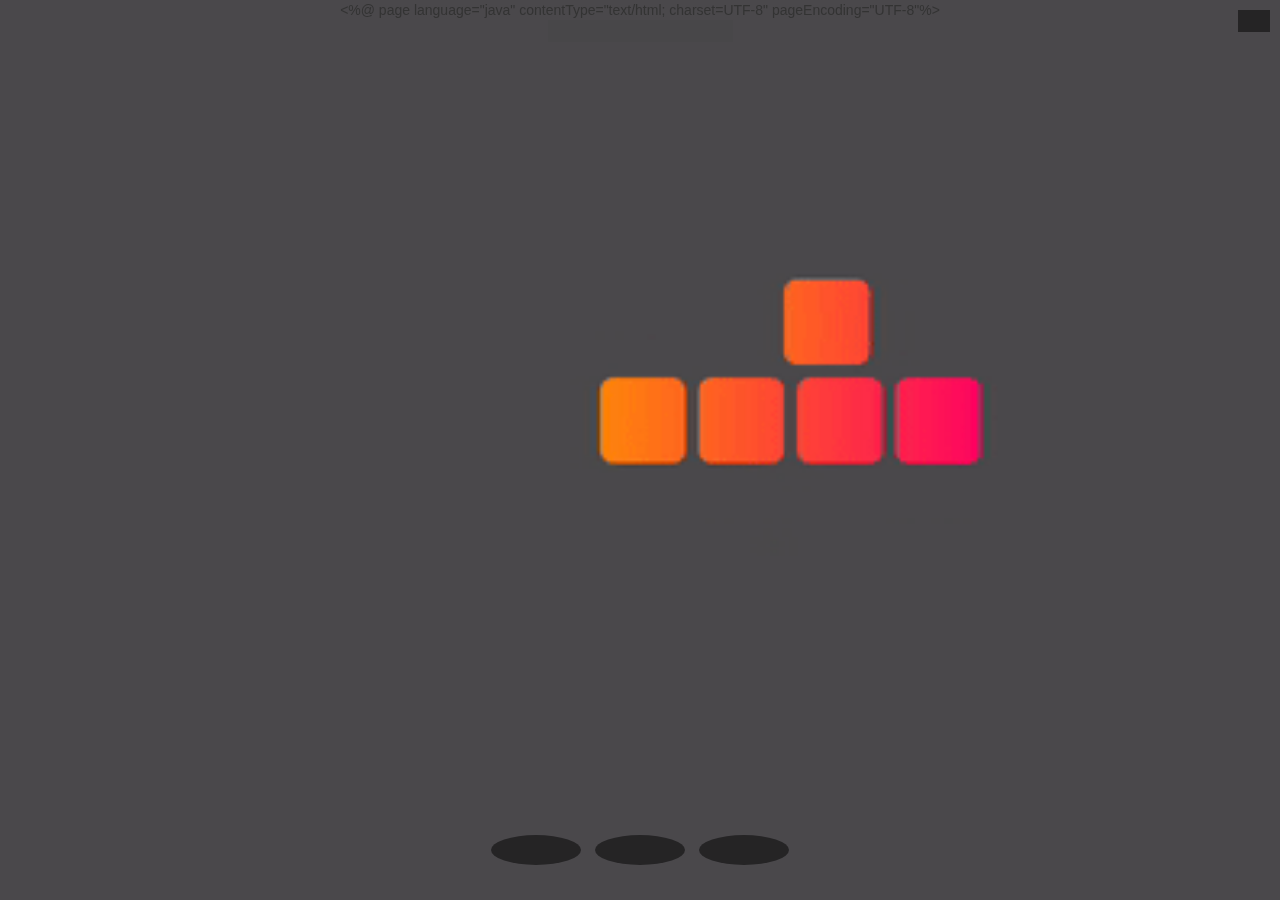
==== assembly.html @ b1a810bc "Add files via upload" ====
<%@ page language="java" contentType="text/html; charset=UTF-8"
pageEncoding="UTF-8"%>
<html>
<head>
<meta name="viewport" content="width=device-width, initial-scale=1">
<meta charset="UTF-8">
<link rel="stylesheet"
	href="https://maxcdn.bootstrapcdn.com/bootstrap/3.3.7/css/bootstrap.min.css"
	integrity="sha384-BVYiiSIFeK1dGmJRAkycuHAHRg32OmUcww7on3RYdg4Va+PmSTsz/K68vbdEjh4u"
	crossorigin="anonymous">
<link rel="stylesheet" href="css/assembly.css">
<link rel="stylesheet" href="https://use.fontawesome.com/releases/v5.2.0/css/all.css" integrity="sha384-hWVjflwFxL6sNzntih27bfxkr27PmbbK/iSvJ+a4+0owXq79v+lsFkW54bOGbiDQ" crossorigin="anonymous">
<script src="https://webrtc.github.io/adapter/adapter-latest.js"></script>
<script src="js/webrtc_adaptor.js"></script>
<script src="js/volume-meter.js"></script>

<script
		src="https://ajax.googleapis.com/ajax/libs/jquery/1.12.4/jquery.min.js"></script>
</head>
<body background="assets/app/wait.gif" style="background-size: cover; text-align:center; overflow-y: hidden;">
	<div id="conference">
			<video id="remoteVideo0" autoplay hidden muted style="height: 100%; width: 100%; object-fit: fill;"></video>
		<div id="remoteBar"><div id="remoteList" class= "vertical-menu" > </div></div>
		<div id="localVideoBar"><video id="localVideo" autoplay muted style="height: 100%; width: 100%;border-radius: 10px;"></video></div>
		<div id="chatBar" hidden ></div>
		<input type="text" id="linkInput" style="background: #484749;border:  none;">
		<div id="controlBar2">
				
				<button onclick="showMessage()" class="btnn2"id="link_button" title="Share Link" hidden ><i class="fas fa-user-plus fa-2x"style="padding: 10px;" ></i></button>
				<button onclick="shareScreen()" class="btnn2"id="en_button" title="Share Screen" hidden ><i class="fa fa-desktop fa-2x"style="padding: 10px;" ></i></button>
				<button id="record"  class="btnn2" title="Record"  style="color:red" hidden><i class="far fa-dot-circle fa-2x" style="padding: 10px;"></i></button>
				<button class="btnn2" id="menuButton" title="Toolbar" onclick="openMenu()" ><i class="fas fa-cog fa-2x"style="padding: 10px;" ></i></button>
		</div>
		<div id="controlBar">
			<button onclick="muteMic()" class="btnn"
				id="mute_button" title="Mute/Unmute"><i class="fa fa-microphone fa-3x"style="padding: 10px;"></i></button>
			<button onclick="leaveRoom()" class="btnn"
				id="stop_publish_button" title="Leave Room" style="color:red"><i class="fas fa-phone fa-3x" style="padding: 10px;"></i></button>
			<button onclick="camOff()" class="btnn"
				id="cam_button" title="Camera ON/OFF"><i class="fas fa-video fa-3x" style="padding: 10px;"></i></button>
			
		</div>
	</div>
</body>
<script>

	var stop_publish_button = document.getElementById("stop_publish_button");

	var centerId;
	var remoteVideos = new Array();
	var remoteVideoIndex = 0;
	var camState=1;
	var micState=1;
	var publishStreamId;
	var enablePublish=0;
	enablePublish=getParameterByName("ep");

	function showMessage() {
		var copyText = document.getElementById("linkInput");
		copyText.value =window.location.href;
  		copyText.select();
  		document.execCommand("copy");
    		alert(" Link Copied : "+ window.location.href);
	}

	function openMenu(){
		document.getElementById("link_button").removeAttribute("hidden");
		//if(enablePublish==1)
		//document.getElementById("en_button").removeAttribute("hidden");
		document.getElementById("record").removeAttribute("hidden");
		document.getElementById("menuButton").onclick = function() {closeMenu()};
	}
	function closeMenu(){
		document.getElementById("link_button").setAttribute("hidden",true);
		//if(enablePublish==1)
		//document.getElementById("en_button").setAttribute("hidden",true);
		document.getElementById("record").setAttribute("hidden",true);
		document.getElementById("menuButton").onclick = function() {openMenu()};
	}


	function joinRoom() {
		console.log(getParameterByName("room"));
		webRTCAdaptor.joinRoom(getParameterByName("room"));
	}

	function leaveRoom() {
		if(enablePublish=="1")
			webRTCAdaptor.stop(publishStreamId);
		
		for(var key in remoteVideos) {
			console.log("index: " + key);
			remoteVideos[key].srcObject = null;
			remoteVideos[key] = null;
			delete remoteVideos[key];
			webRTCAdaptor.stop(key);
		}
			
		remoteVideoIndex = 0;
		sleep(100);
		window.location.href ="index.html";
	}
	
	function publish(streamName) {
		publishStreamId = streamName;
		webRTCAdaptor.publish(streamName);
	}
	
    function startAnimation() {

        $("#broadcastingInfo").fadeIn(800, function () {
          $("#broadcastingInfo").fadeOut(800, function () {
        	var state = webRTCAdaptor.signallingState(publishStreamId);
            if (state != null && state != "closed") {
            	var iceState = webRTCAdaptor.iceConnectionState(publishStreamId);
            	if (iceState != null && iceState != "failed" && iceState != "disconnected") {
              		startAnimation();
            	}
            }
          });
        });

      }

	var pc_config = null;

	var sdpConstraints = {
		OfferToReceiveAudio : false,
		OfferToReceiveVideo : false

	};
	var mediaConstraints = {
		video : true,
		audio : true
	};

	var websocketURL = "ws://" + location.hostname + ":5080/WebRTCAppEE/websocket";
	
	if (location.protocol.startsWith("https")) {
		websocketURL = "wss://" + location.hostname + ":5443/WebRTCAppEE/websocket";
	}
	
	var localVid;
	var webRTCAdaptor ;
	function initial(isplay){
		webRTCAdaptor= new WebRTCAdaptor({
		websocket_url : websocketURL,
		mediaConstraints : mediaConstraints,
		peerconnection_config : pc_config,
		sdp_constraints : sdpConstraints,
		localVideoId : "localVideo",
		isPlayMode: isplay,
		debug:true,
		callback : function(info, obj) 
		{
			
			if (info == "initialized") {
				console.log("initialized");
				if(enablePublish=="1")
					stop_publish_button.disabled = true;
				joinRoom();
				
			}
			else if (info == "joinedTheRoom") 
			{
				console.log("joined the room ");
				console.log(obj);
				document.getElementById("localVideo").setAttribute("hidden","true");				
				
				if(enablePublish=="1"){
					publish(obj.streamId);
					document.getElementById("remoteVideo0").removeAttribute("hidden");
					document.getElementById("remoteVideo0").srcObject=document.getElementById("localVideo").srcObject;
				}
				else{
					
					var elem = document.getElementById("en_button");
					elem.parentNode.removeChild(elem);
					elem = document.getElementById("mute_button");
					elem.parentNode.removeChild(elem);
					elem = document.getElementById("cam_button");
					elem.parentNode.removeChild(elem);
					
				}
				localVid=obj.streamId;
				var streams = obj.streams;

				if (obj.streams != null) {
					obj.streams.forEach(function(item) {
				    		console.log(item);
				    		webRTCAdaptor.play(item);
					});
				}
			}
			else if (info == "streamJoined") 
			{
				console.debug("stream joined with id " + obj.streamId);
				webRTCAdaptor.play(obj.streamId);
			}
			else if (info == "newStreamAvailable") 
			{	
				console.debug("new stream available with id: " +  obj.streamId);
				
				if (remoteVideos[obj.streamId] == null) {
					console.log("getting video object from DOM with index: " + remoteVideoIndex);
					addVideo(obj.streamId);		
					remoteVideos[obj.streamId] = document.getElementById(obj.streamId);
					remoteVideoIndex++;
					
				}
				
				remoteVideos[obj.streamId].srcObject = obj.track;
				if(remoteVideoIndex==1){
					document.getElementById("remoteVideo0").removeAttribute("hidden");
					document.getElementById("localVideo").removeAttribute("hidden");
					document.getElementById("remoteVideo0").srcObject=obj.track;
					remoteVideos[obj.streamId].setAttribute("hidden", true);
					centerId=obj.streamId;				
				}
				testAudio(obj.streamId);
				
				
			}
			else if (info == "streamLeaved") 
			{
				console.debug(" stream leaved with id " + obj.streamId);
				if (remoteVideos[obj.streamId] != null) {
					
					remoteVideos[obj.streamId].srcObject = null;
					remoteVideos[obj.streamId] = null;
					delete remoteVideos[obj.streamId];
					removeVid(obj.streamId);
					remoteVideoIndex--;
					console.log(remoteVideoIndex);
				}
				
			}
			else if (info == "publish_started") {
				//stream is being published
				console.debug("publish started");
				stop_publish_button.disabled = false;
				startAnimation();
			} else if (info == "publish_finished") {
				//stream is being finished
				console.debug("publish finished");
				stop_publish_button.disabled = true;
			}
			else if (info == "closed") {
				//console.log("Connection closed");
				if (typeof obj != "undefined") {
					console.log("Connecton closed: " + JSON.stringify(obj));
				}
			}
		},
		callbackError : function(error, message) {
			//some of the possible errors, NotFoundError, SecurityError,PermissionDeniedError
            
			console.log("error callback: " +  JSON.stringify(error));
			var errorMessage = JSON.stringify(error);
			if (typeof message != "undefined") {
				errorMessage = message;
			}
			var errorMessage = JSON.stringify(error);
			if (error.indexOf("NotFoundError") != -1) {
				errorMessage = "Camera or Mic are not found or not allowed in your device";
			}
			else if (error.indexOf("NotReadableError") != -1 || error.indexOf("TrackStartError") != -1) {
				errorMessage = "Camera or Mic is being used by some other process that does not let read the devices";
			}
			else if(error.indexOf("OverconstrainedError") != -1 || error.indexOf("ConstraintNotSatisfiedError") != -1) {
				errorMessage = "There is no device found that fits your video and audio constraints. You may change video and audio constraints"
			}
			else if (error.indexOf("NotAllowedError") != -1 || error.indexOf("PermissionDeniedError") != -1) {
				errorMessage = "You are not allowed to access camera and mic.";
			}
			else if (error.indexOf("TypeError") != -1) {
				errorMessage = "Video/Audio is required";
			}
		
			alert(errorMessage);
		}
	});}
	if(enablePublish=="1")
	initial(false);
	if(enablePublish=="0")
		initial(true);

	function removeVid(param)
	{
		var elem = document.getElementById(param);
		elem.parentNode.removeChild(elem);
		console.log(elem);
		var found=0;
		if(param=centerId){
			console.log("searchfornew1" + found);
			for(var key in remoteVideos) {
				document.getElementById("remoteVideo0").srcObject = remoteVideos[key].srcObject;
				remoteVideos[key].setAttribute("hidden", true);
				centerId=key;
				found=1;
				console.log("searchfornewfor" + key);
				break;
			}
			if(found==0)
			{
				document.getElementById("remoteVideo0").srcObject=document.getElementById("localVideo").srcObject;
				document.getElementById("localVideo").setAttribute("hidden", true);
			}
			console.log("searchfornew2" + found);
		}		
	}

	function addVideo(streamId)
	{
		var videoContainer = document.createElement("VIDEO");
		videoContainer.id=(streamId);
		videoContainer.onclick = function(){change(streamId)};
		document.getElementById("remoteList").appendChild(videoContainer);
		videoContainer.autoplay = true;
		videoContainer.setAttribute("style", "border-radius: 10px");
		
		
	}

	function change(param)
	{

		document.getElementById(param).setAttribute("hidden", true);
		document.getElementById(centerId).removeAttribute("hidden");
		document.getElementById("remoteVideo0").srcObject=remoteVideos[param].srcObject;
		centerId=param;
	}

	var en=0;

	function shareScreen(){en=1; window.postMessage("audio-plus-tab", "*");}

     	window.addEventListener("message", function (message) {if(en==1){
            console.log("Message is received ");
            console.debug(message);

            if (message.data == "rtcmulticonnection-extension-loaded") {
                console.log("rtcmulticonnection-extension-loaded parameter is received");
 
            }
            else if (message.data == "PermissionDeniedError") {
                console.log("Permission denied error")
            }
            else if (message.data && message.data.sourceId) {
                mediaConstraints = {
                    audio: false,
                    video: {
                        mandatory: {
                            chromeMediaSource: 'desktop',
                            chromeMediaSourceId: message.data.sourceId
                        },
                        optional: []
                    }
		    
                    };
		webRTCAdaptor.screenVideo(localVid,mediaConstraints);		
            }
		
        }}, false);

	function muteMic(){webRTCAdaptor.localStream.getAudioTracks()[0].enabled = false;
			document.getElementById("mute_button").setAttribute("hidden",true);
			document.getElementById("mute_button").onclick = function() {unmuteMic()};
			document.getElementById("mute_button").innerHTML="<i class='fa fa-microphone-slash fa-3x' style='padding: 10px;'></i>";	
			document.getElementById("mute_button").removeAttribute("hidden");	
		}
	function camOff(){
			webRTCAdaptor.localVideo.srcObject.getVideoTracks()[0].enabled = false;
			document.getElementById("cam_button").setAttribute("hidden",true);
			document.getElementById("cam_button").onclick = function() {camOn()};
			document.getElementById("cam_button").innerHTML="<i class='fas fa-video-slash fa-3x' style='padding: 10px;'></i>";
			document.getElementById("cam_button").removeAttribute("hidden");
		}
	function unmuteMic(){webRTCAdaptor.localStream.getAudioTracks()[0].enabled = true;
			document.getElementById("mute_button").setAttribute("hidden",true);
			document.getElementById("mute_button").onclick = function() {muteMic()};
			document.getElementById("mute_button").innerHTML="<i class='fa fa-microphone fa-3x' style='padding: 10px;'></i>";
			document.getElementById("mute_button").removeAttribute("hidden");
		}
	function camOn(){webRTCAdaptor.localVideo.srcObject.getVideoTracks()[0].enabled = true;
			document.getElementById("cam_button").setAttribute("hidden",true);
			document.getElementById("cam_button").onclick = function() {camOff()};
			document.getElementById("cam_button").innerHTML="<i class='fas fa-video fa-3x' style='padding: 10px;'></i>";
			document.getElementById("cam_button").removeAttribute("hidden");		
		}
	function getParameterByName(name, url) {
    		if (!url) url = window.location.href;
   	 	name = name.replace(/[\[\]]/g, '\\$&');
    		var regex = new RegExp('[?&]' + name + '(=([^&#]*)|&|#|$)'),
        	results = regex.exec(url);
    		if (!results) return null;
    		if (!results[2]) return '';
    		return decodeURIComponent(results[2].replace(/\+/g, ' '));
	}
	function sleep(milliseconds) {
  		var start = new Date().getTime();
  		for (var i = 0; i < 1e7; i++) {
    		if ((new Date().getTime() - start) > milliseconds){
      			break;
    			}
  		}
	}

	var rafID = null;
	var treshold=0.1;
	var speakerList=new Array();
	var meterList = new Array();
	 function testAudio(streamId) {
	    window.AudioContext = window.AudioContext || window.webkitAudioContext;
	    var audioContext = new AudioContext();
	    mediaStreamSource = audioContext.createMediaStreamSource(remoteVideos[streamId].captureStream());
	    meterList[streamId] = createAudioMeter(audioContext);
	    mediaStreamSource.connect(meterList[streamId]);
	    drawLoop();

	}


	function drawLoop( ) {
		for(var key in meterList) {
	    		if(meterList[key].volume>treshold){
				speakerList[key]=2000;
	    			remoteVideos[key].setAttribute("style", "animation: blink .5s step-end infinite alternate;border: 2px dashed transparent");	
			}
			else{
				speakerList[key]--;
				if(speakerList[key]<=0)
					remoteVideos[key].setAttribute("style"," ");
			}
		}
		
	    rafID = window.requestAnimationFrame( drawLoop );
	}


   
</script>
<script src="js/record.js"></script>
</html>
---- css/assembly.css ----
body {
 	position: fixed; 
    	overflow-y: scroll;
    	width: 100%;
}

/* Everything but the jumbotron gets side spacing for mobile first views */
.header, .marketing, .footer {
	padding-right: 15px;
	padding-left: 15px;
}

/* Custom page header */
.header {
	padding-bottom: 20px;
	border-bottom: 1px solid #e5e5e5;
}
/* Make the masthead heading the same height as the navigation */
.header h3 {
	margin-top: 0;
	margin-bottom: 0;
	line-height: 40px;
}

/* Custom page footer */
.footer {
	padding-top: 19px;
	color: #777;
	border-top: 1px solid #e5e5e5;
}

/* Customize container */
@media ( min-width : 768px) {
	.container {
		max-width: 730px;
	}
}

.container-narrow>hr {
	margin: 30px 0;
}

/* Main marketing message and sign up button */
.jumbotron {
	text-align: -webkit-center;
}

/* Responsive: Portrait tablets and up */
@media screen and (min-width: 768px) {
	/* Remove the padding we set earlier */
	.header, .marketing, .footer {
		padding-right: 0;
		padding-left: 0;
	}
	/* Space out the masthead */
	.header {
		margin-bottom: 30px;
	}
	/* Remove the bottom border on the jumbotron for visual effect */
	.jumbotron {
		border-bottom: 0;
	}
}
#snackButton{

	min-width: 250px;
    	margin-left: -125px;
    	background-color: #333;
    	color: #fff;
    	text-align: center;
    	border-radius: 2px;
    	padding: 16px;
    	position: fixed;
    	z-index: 3;
    	left: 50%;
    	bottom: 130px;
    	font-size: 17px;
}

#chatBar {
    height: 70%;
    width: 25%;
    color: #fff;
    background-color: #fff;
    position: fixed;
    z-index: 4;
    bottom: 0px;
    left:0px;
    font-size: 17px;
}

#localVideoBar{
    height: 16%;
    width: 200px;
    color: #fff;
    position: fixed;
    z-index: 5;
    top: 20px;
    left:20px;
}

#remoteBar {
    height: 100%;
    color: #fff;
    position: fixed;
    z-index: 1;
    top: 60px;
    right:0px;
    font-size: 17px;
    width: 30%;
}

#controlBar {

    color: #fff;
    position: fixed;
    z-index: 3;
    bottom: 30px;
    width: 100%;
    text-align: center;
}
	
#controlBar2 {

    color: #fff;
    position: fixed;
    z-index: 3;
    top: 10px;
    right:10px;
    min-width:35%;
    text-align:right;
}


@-webkit-keyframes fadein {
    from {bottom: 0; opacity: 0;} 
    to {bottom: 0px; opacity: 0;}
}

@keyframes fadein {
    from {bottom: 0; opacity: 0;}
    to {bottom: 0px; opacity: 1;}
}

@-webkit-keyframes fadeout {
    from {bottom: 0px; opacity: 1;} 
    to {bottom: 0; opacity: 0;}
}

@keyframes fadeout {
    from {bottom: 0px; opacity: 1;}
    to {bottom: 0; opacity: 0;}
}
div.scrollmenu {
    overflow: auto;
    white-space: nowrap;
}

div.scrollmenu a {
    display: inline-block;
    color: white;
    text-align: center;
    padding: 14px;
    text-decoration: none;
}

div.scrollmenu a:hover {
    background-color: #777;
}
.vertical-menu {
    overflow-y: auto;
    object-fit: fill;
    text-align: right;
}

.vertical-menu video{
	margin-top:10px;
	margin-bottom:10px;
	width: 35%;
}
.btnn{
	background-color:rgba(0, 0, 0, 0.5);;
	min-width:90px;
	border:1px;
	padding:5px;
	margin: 5px;
	border-radius:100%
}
.btnn:hover{
	background-color:#5bc0de;
}
.btnn2{
	background-color:rgba(0, 0, 0, 0.5);;
	border:1px;
}
.btnn2:hover{
	background-color:#5bc0de;
}
@keyframes blink { 50% { border-color: red; }  }
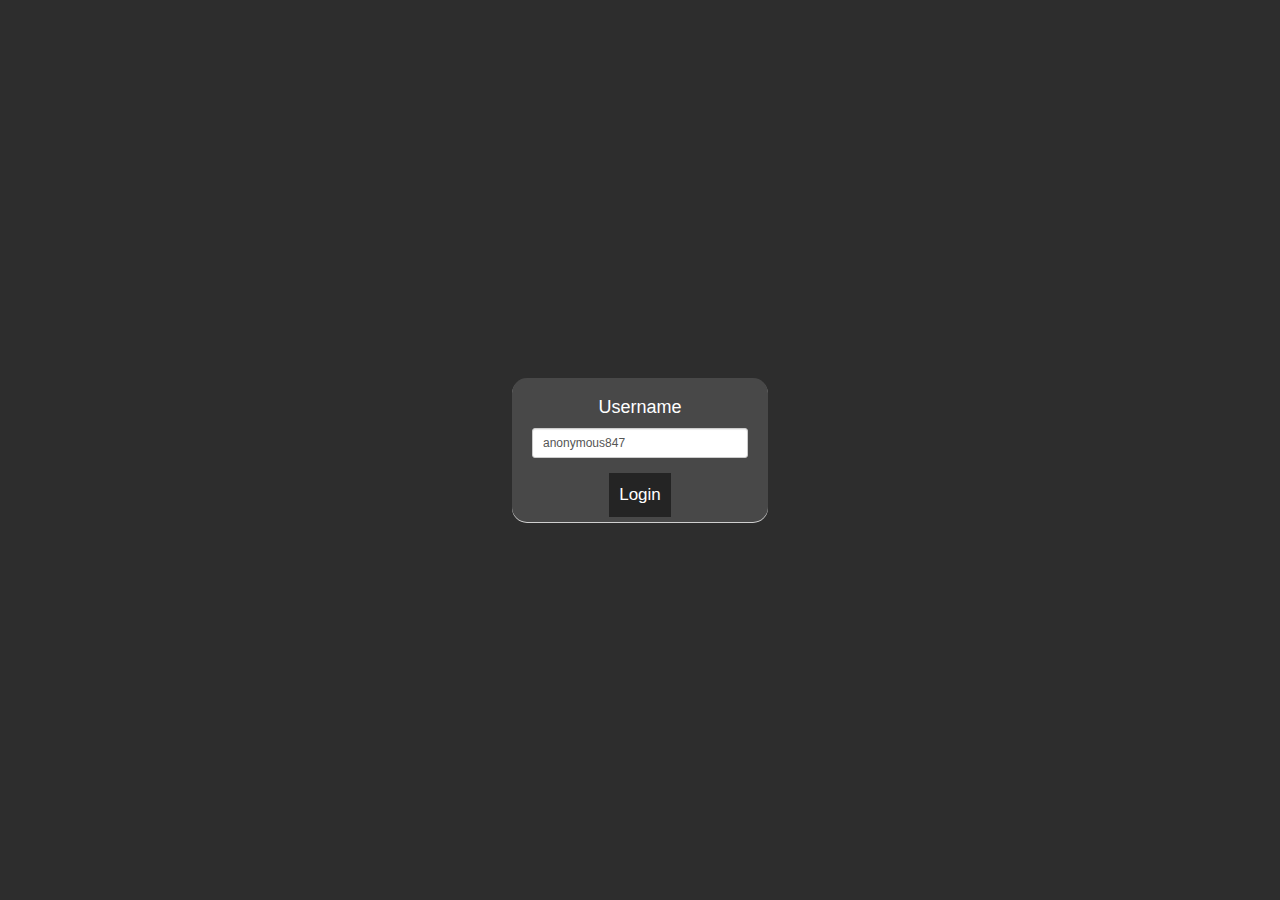
==== commit cb6cedf2: "Add files via upload" ====
--- a/assembly.html
+++ b/assembly.html
@@ -12,23 +12,40 @@
 <link rel="stylesheet" href="https://use.fontawesome.com/releases/v5.2.0/css/all.css" integrity="sha384-hWVjflwFxL6sNzntih27bfxkr27PmbbK/iSvJ+a4+0owXq79v+lsFkW54bOGbiDQ" crossorigin="anonymous">
 <script src="https://webrtc.github.io/adapter/adapter-latest.js"></script>
 <script src="js/webrtc_adaptor.js"></script>
-<script src="js/volume-meter.js"></script>
-
 <script
 		src="https://ajax.googleapis.com/ajax/libs/jquery/1.12.4/jquery.min.js"></script>
 </head>
 <body background="assets/app/wait.gif" style="background-size: cover; text-align:center; overflow-y: hidden;">
 	<div id="conference">
-			<video id="remoteVideo0" autoplay hidden muted style="height: 100%; width: 100%; object-fit: fill;"></video>
+		<video id="remoteVideo0" autoplay muted hidden  style="height: 100%; width: 100%; object-fit: fill;"></video>
 		<div id="remoteBar"><div id="remoteList" class= "vertical-menu" > </div></div>
-		<div id="localVideoBar"><video id="localVideo" autoplay muted style="height: 100%; width: 100%;border-radius: 10px;"></video></div>
-		<div id="chatBar" hidden ></div>
+		<div id="localVideoBar"><label id="localLabel" style="position: absolute;top: 85%;left: 85%" hidden>ME</label><video id="localVideo" autoplay muted style="height: 100%; width: 100%;border-radius: 10px;"></video></div>
+		<div id="chatBar" hidden>
+			<div class="chat_window">
+				<div class="top_menu">
+					<div class="title">Chat <button type='button' onclick="chatOFF()" style="position:  absolute;right: 10px;top: 10px;background-color:  inherit;border: none;">X</button></div>
+					
+				</div>
+				<ul class="messages" id="messagesItem"></ul>
+				<div class="bottom_wrapper clearfix">
+					<div class="message_input_wrapper">
+						<input id="messageInput" class="message_input" placeholder="Type your message here..." onKeydown="sendMsg(event);"/>
+					</div>
+				</div></div>
+				<div class="message_template">
+					<li class="message">
+					<div class="avatar"></div>
+					<div class="text_wrapper">
+						<div class="text"></div>
+					</div></li>
+			</div>
+		</div>
 		<input type="text" id="linkInput" style="background: #484749;border:  none;">
 		<div id="controlBar2">
 				
-				<button onclick="showMessage()" class="btnn2"id="link_button" title="Share Link" hidden ><i class="fas fa-user-plus fa-2x"style="padding: 10px;" ></i></button>
+				<button onclick="copyLink()" class="btnn2"id="link_button" title="Share Link" hidden ><i class="fas fa-user-plus fa-2x"style="padding: 10px;" ></i></button>
 				<button onclick="shareScreen()" class="btnn2"id="en_button" title="Share Screen" hidden ><i class="fa fa-desktop fa-2x"style="padding: 10px;" ></i></button>
-				<button id="record"  class="btnn2" title="Record"  style="color:red" hidden><i class="far fa-dot-circle fa-2x" style="padding: 10px;"></i></button>
+				<button id="record"  onclick="showRecording()" class="btnn2" title="Record"  style="color:red" hidden><i class="far fa-dot-circle fa-2x" style="padding: 10px;"></i></button>
 				<button class="btnn2" id="menuButton" title="Toolbar" onclick="openMenu()" ><i class="fas fa-cog fa-2x"style="padding: 10px;" ></i></button>
 		</div>
 		<div id="controlBar">
@@ -38,14 +55,32 @@
 				id="stop_publish_button" title="Leave Room" style="color:red"><i class="fas fa-phone fa-3x" style="padding: 10px;"></i></button>
 			<button onclick="camOff()" class="btnn"
 				id="cam_button" title="Camera ON/OFF"><i class="fas fa-video fa-3x" style="padding: 10px;"></i></button>
+			<button onclick="chatON()" class="btnn"
+				id="chat_button" title="Chat" style="position:  absolute;left: 20px;"><i class="far fa-comments fa-3x" style="padding: 10px;"></i></button>
+			<button onclick="askforFloor()" class="btnn"
+				id="hand_button" title="Ask for Floor" hidden><i class="fas fa-hand-paper fa-3x" style="padding: 10px;"></i></button>
+		</div>
+		<div id="messageBar" hidden>
 			
 		</div>
+		<div id="nickNamePanel">
+			 <div class="form-login">
+			<h4>Username</h4>
+            		<input type="text" id="userName" class="form-control input-sm chat-input" placeholder="username" />
+            		<div class="wrapper">
+            		<span class="group-btn">     
+                		<button class="btnn2" id="loginButton" onclick="loginWithUserName()" style="padding:10px;margin: 15px;">Login</button>
+            		</span>
+            	</div>
+            </div>
+		<div> 
 	</div>
 </body>
 <script>
 
 	var stop_publish_button = document.getElementById("stop_publish_button");
-
+	var host=0;
+	var userName;
 	var centerId;
 	var remoteVideos = new Array();
 	var remoteVideoIndex = 0;
@@ -54,25 +89,121 @@
 	var publishStreamId;
 	var enablePublish=0;
 	enablePublish=getParameterByName("ep");
-
-	function showMessage() {
+	var coreUrl;
+	var sendedMessageId=0;
+	var secondPeer;
+	var isPeerConnection=0;
+	var floorList = [];
+	if (enablePublish=="11")
+		host=1;
+	
+
+	function changeURL(){
+		coreUrl=window.location.href;
+		coreUrl=coreUrl.substring(0, coreUrl.length-1);
+		history.pushState(null, '', 'assembly.html');
+	}
+
+	var randomName="anonymous"+(Math.floor(Math.random() * 1000) + 100);
+	var inputField = document.getElementById ("userName");
+	var showText = function (message, index, interval) {    
+		if (index < message.length) { 
+    			inputField.value += message[index++]; 
+    			setTimeout(function () { showText(message, index, interval); }, interval); 
+  		} 
+	}
+
+	showText(randomName, 0, 50); 
+
+	function loginWithUserName(){
+		var inputField = document.getElementById ("userName");
+		userName=inputField.value;
+		if(enablePublish == 0)
+			userName ="ep0audience"+inputField.value;
+		document.getElementById("nickNamePanel").setAttribute("hidden",true);
+		if(enablePublish=="0")
+			initial(true);
+		else
+			initial(false);
+	}
+	
+	function chatON(){
+		document.getElementById("chatBar").removeAttribute("hidden");
+		document.getElementById("chat_button").setAttribute("hidden",true);
+	}
+	function chatOFF(){
+		document.getElementById("chatBar").setAttribute("hidden",true);
+		document.getElementById("chat_button").removeAttribute("hidden");
+	}
+	function copyLink()
+	{
 		var copyText = document.getElementById("linkInput");
-		copyText.value =window.location.href;
+		copyText.value =coreUrl;
   		copyText.select();
   		document.execCommand("copy");
-    		alert(" Link Copied : "+ window.location.href);
-	}
-
+		showMessage("Link Copied Please Share the Link");
+	}
+
+	function showMessage(msg) {
+		var messageBox=document.getElementById("messageBar");
+		messageBox.innerHTML=" <div class='alert alert-success alert-dismissible' role='alert'><button type='button' onclick='removeMessage()' class='close' data-dismiss='alert' aria-label='Close'><span aria-hidden='true'>&times;</span></button><strong>"+ msg +" </strong></div>";
+		messageBox.removeAttribute("hidden");
+		setTimeout(removeMessage, 3000);
+		
+		
+	}
+	function showRecording(){
+		var messageBox=document.getElementById("messageBar");
+		messageBox.innerHTML=" <div class='alert alert-success alert-dismissible' role='alert'><button type='button' onclick='removeMessage()' class='close' data-dismiss='alert' aria-label='Close'><span aria-hidden='true'>&times;</span></button><strong>Recording</strong></div>";
+		messageBox.removeAttribute("hidden");
+		document.getElementById("record").onclick = function() {removeMessage()};
+		messageBox.classList.add("blink");
+	}
+
+	function showFloor(msg)
+	{
+		var messageBox=document.getElementById("messageBar");
+		messageBox.innerHTML= "<div class='modal-content'style='color: white;background-color: rgba(0,0,0,0.3);'><div class='modal-header'><button type='button' class='close' onclick='removeMessage()'>&times;</button></div><div class='modal-body'><p> "+msg+" </p></div><div class='modal-footer'><button type='button' class='btnn3' onclick='removeMessage()'>Allow</button><button type='button' class='btnn3' onclick='removeMessage()' style='background-color:  red;'>Reject</button></div></div>";
+		messageBox.removeAttribute("hidden");	
+	
+	}
+
+
+	function removeMessage() { 
+		document.getElementById("messageBar").setAttribute("hidden",true);
+		document.getElementById("record").onclick = function() {showMessage("Recording")};
+		document.getElementById("messageBar").classList.remove("blink");	
+
+	}
+	function sendMsg(e){
+		
+		var msgText=document.getElementById("messageInput").value;    
+        	if(e.keyCode === 13){
+		    sendedMessageId = Math.floor(Math.random() * 10000000) + 1000000;
+        	    webRTCAdaptor.sendChatMessage(msgText,localVid,sendedMessageId,userName);
+		    document.getElementById("messageInput").value="";
+        	} 
+	}
+	function askforFloor()
+	{
+		if(host == 0 && isPeerConnection == 0)
+		webRTCAdaptor.askforFloor(localVid,userName);
+	}
+	function shareUserName()
+	{
+		webRTCAdaptor.shareUserName(localVid,userName);
+	}
 	function openMenu(){
 		document.getElementById("link_button").removeAttribute("hidden");
-		//if(enablePublish==1)
+		//if(enablePublish!=0)
 		//document.getElementById("en_button").removeAttribute("hidden");
 		document.getElementById("record").removeAttribute("hidden");
 		document.getElementById("menuButton").onclick = function() {closeMenu()};
+		setTimeout(closeMenu, 15000);
 	}
 	function closeMenu(){
 		document.getElementById("link_button").setAttribute("hidden",true);
-		//if(enablePublish==1)
+		//if(enablePublish!=0)
 		//document.getElementById("en_button").setAttribute("hidden",true);
 		document.getElementById("record").setAttribute("hidden",true);
 		document.getElementById("menuButton").onclick = function() {openMenu()};
@@ -80,16 +211,15 @@
 
 
 	function joinRoom() {
-		console.log(getParameterByName("room"));
+
 		webRTCAdaptor.joinRoom(getParameterByName("room"));
 	}
 
 	function leaveRoom() {
-		if(enablePublish=="1")
+		if(enablePublish!="0")
 			webRTCAdaptor.stop(publishStreamId);
 		
 		for(var key in remoteVideos) {
-			console.log("index: " + key);
 			remoteVideos[key].srcObject = null;
 			remoteVideos[key] = null;
 			delete remoteVideos[key];
@@ -153,13 +283,48 @@
 		debug:true,
 		callback : function(info, obj) 
 		{
-			
 			if (info == "initialized") {
 				console.log("initialized");
-				if(enablePublish=="1")
+				if(enablePublish!="0")
 					stop_publish_button.disabled = true;
 				joinRoom();
-				
+				changeURL();
+				
+			}
+
+			else if( info == "incomingChatMessage" )
+			{
+				writeChatMessage(obj.chatMessage,obj.messageId,obj.userName);
+			}
+			else if (info == "askforFloorMessage")
+			{
+				if(host==1 && obj.streamId!=localVid){
+					document.getElementById(obj.streamId+"i").setAttribute("style","position:  fixed;margin: 15px;color: limegreen;");
+					setTimeout(function () { document.getElementById(obj.streamId+"i").setAttribute("style","position:  fixed;margin: 15px;color: limegreen; visibility:hidden;"); }, 10000); 					}
+			}
+			else if (info =="giveFloorMessage")
+			{
+				console.log("floor given");
+				if(obj.streamId == localVid && host == 0)
+					showMessage("You get permission to speak ! ");
+				giveFloor(obj.streamId);
+			}
+			else if (info =="getBackFloorMessage")
+			{
+				console.log("floor given"); 
+				getBackFloor(obj.streamId);
+			}
+			else if (info =="shareUserNameMessage")
+			{
+				//getBackFloor(obj.streamId);
+				console.log("userName geldi "+obj.userName);
+				if(obj.streamId != localVid && ((obj.userName).indexOf("ep0audience")) == -1){
+					setTimeout(function () { document.getElementById(obj.streamId+"l").innerHTML=obj.userName;}, 500);
+				}
+				else if(obj.streamId != localVid && ((obj.userName).indexOf("ep0audience")) != -1){
+					setTimeout(shareUserName(),1000);
+					console.log("new share is done ...........");
+				}
 			}
 			else if (info == "joinedTheRoom") 
 			{
@@ -167,7 +332,7 @@
 				console.log(obj);
 				document.getElementById("localVideo").setAttribute("hidden","true");				
 				
-				if(enablePublish=="1"){
+				if(enablePublish!="0"){
 					publish(obj.streamId);
 					document.getElementById("remoteVideo0").removeAttribute("hidden");
 					document.getElementById("remoteVideo0").srcObject=document.getElementById("localVideo").srcObject;
@@ -180,6 +345,10 @@
 					elem.parentNode.removeChild(elem);
 					elem = document.getElementById("cam_button");
 					elem.parentNode.removeChild(elem);
+					elem = document.getElementById("hand_button");
+					elem.parentNode.removeChild(elem);
+					elem = document.getElementById("chat_button");
+					elem.parentNode.removeChild(elem);
 					
 				}
 				localVid=obj.streamId;
@@ -191,11 +360,13 @@
 				    		webRTCAdaptor.play(item);
 					});
 				}
+
 			}
 			else if (info == "streamJoined") 
 			{
-				console.debug("stream joined with id " + obj.streamId);
+				console.log("stream joined with id " + obj.streamId);
 				webRTCAdaptor.play(obj.streamId);
+				
 			}
 			else if (info == "newStreamAvailable") 
 			{	
@@ -205,20 +376,33 @@
 					console.log("getting video object from DOM with index: " + remoteVideoIndex);
 					addVideo(obj.streamId);		
 					remoteVideos[obj.streamId] = document.getElementById(obj.streamId);
+					getBackFloor(obj.streamId,0);				
 					remoteVideoIndex++;
 					
 				}
 				
 				remoteVideos[obj.streamId].srcObject = obj.track;
 				if(remoteVideoIndex==1){
+					secondPeer=obj.streamId;
+					giveFloor(obj.streamId,0);
+					isPeerConnection=1;
 					document.getElementById("remoteVideo0").removeAttribute("hidden");
 					document.getElementById("localVideo").removeAttribute("hidden");
 					document.getElementById("remoteVideo0").srcObject=obj.track;
-					remoteVideos[obj.streamId].setAttribute("hidden", true);
+					//remoteVideos[obj.streamId].setAttribute("hidden", true);
+					document.getElementById("localLabel").removeAttribute("hidden");
 					centerId=obj.streamId;				
 				}
-				testAudio(obj.streamId);
-				
+				else{
+					getBackFloor(secondPeer,0);
+					isPeerConnection=0;
+					if(host == 0)
+					document.getElementById("hand_button").removeAttribute("hidden");
+					if(host){
+					floorList.push(localVid);
+					sendFloorList();					
+					}				
+				}				
 				
 			}
 			else if (info == "streamLeaved") 
@@ -280,53 +464,95 @@
 			alert(errorMessage);
 		}
 	});}
-	if(enablePublish=="1")
-	initial(false);
-	if(enablePublish=="0")
-		initial(true);
+	
+	
 
 	function removeVid(param)
 	{
-		var elem = document.getElementById(param);
+		var elem = document.getElementById(param+"div");
 		elem.parentNode.removeChild(elem);
 		console.log(elem);
 		var found=0;
 		if(param=centerId){
-			console.log("searchfornew1" + found);
 			for(var key in remoteVideos) {
 				document.getElementById("remoteVideo0").srcObject = remoteVideos[key].srcObject;
-				remoteVideos[key].setAttribute("hidden", true);
+				//remoteVideos[key].setAttribute("hidden", true);
 				centerId=key;
 				found=1;
-				console.log("searchfornewfor" + key);
 				break;
 			}
 			if(found==0)
 			{
 				document.getElementById("remoteVideo0").srcObject=document.getElementById("localVideo").srcObject;
 				document.getElementById("localVideo").setAttribute("hidden", true);
-			}
-			console.log("searchfornew2" + found);
+				document.getElementById("localLabel").setAttribute("hidden", true);
+				document.getElementById("hand_button").setAttribute("hidden", true);
+			}
 		}		
 	}
-
+	
+	function sendFloorList()
+	{
+		floorList.forEach(function(streamId) {
+    			
+			webRTCAdaptor.giveFloor(streamId);
+		});
+	}
+		
 	function addVideo(streamId)
 	{
+		var divStream= document.createElement("DIV");
+		divStream.id=(streamId+"div");
+		divStream.innerHTML="<i id="+streamId+"i "+ " class='fas fa-hand-paper fa-2x blink'style='position:  fixed;margin: 15px;color: limegreen;visibility:  hidden;'></i><i id="+streamId+"i2"+" class='fas fa-microphone-alt-slash fa-2x' style='position:  fixed;margin-top: 6%;margin-left: 15px;color: red; z-index:  456;'></i><label id="+streamId+"l style='position: absolute;margin-top:  22%;right:  4px;'></label>";
+		document.getElementById("remoteList").appendChild(divStream);
 		var videoContainer = document.createElement("VIDEO");
 		videoContainer.id=(streamId);
 		videoContainer.onclick = function(){change(streamId)};
-		document.getElementById("remoteList").appendChild(videoContainer);
+		document.getElementById(streamId+"div").appendChild(videoContainer);
 		videoContainer.autoplay = true;
+		videoContainer.muted=true;
 		videoContainer.setAttribute("style", "border-radius: 10px");
-		
-		
+		if(host == 1)
+		document.getElementById(streamId+"i2").addEventListener("click", function _func(){ document.getElementById(streamId+"i2").removeEventListener("click", _func); giveFloor(streamId,1);webRTCAdaptor.giveFloor(streamId);});
+		if(enablePublish)
+			shareUserName();
+		
+	}
+	function giveFloor(streamId,listEnable)
+	{
+		console.log("giveFloorFunction");
+		if(streamId != localVid){
+		document.getElementById(streamId).muted=false;
+		document.getElementById(streamId+"i2").classList.remove("fa-microphone-alt-slash");
+		document.getElementById(streamId+"i2").classList.add("fa-microphone-alt");
+		document.getElementById(streamId+"i2").classList.add("blink");
+		if(host == 1 && remoteVideoIndex > 1 && listEnable){
+		floorList.push(streamId);
+		document.getElementById(streamId+"i2").addEventListener("click", function _func(){  getBackFloor(streamId,1); document.getElementById(streamId+"i2").removeEventListener("click", _func); webRTCAdaptor.getBackFloor(streamId); });
+		}}	
+	}
+	
+	function getBackFloor(streamId,listEnable)
+	{
+		if(streamId != localVid){
+		document.getElementById(streamId).muted=true;
+		document.getElementById(streamId+"i2").classList.remove("fa-microphone-alt");
+		document.getElementById(streamId+"i2").classList.add("fa-microphone-alt-slash");
+		document.getElementById(streamId+"i2").classList.remove("blink");
+		if(host == 1 && remoteVideoIndex >1 && listEnable){
+		floorList.splice(floorList.indexOf(streamId),1);
+		document.getElementById(streamId+"i2").addEventListener("click", function _func2(){  giveFloor(streamId,1); document.getElementById(streamId+"i2").removeEventListener("click", _func2); webRTCAdaptor.giveFloor(streamId);});
+			}
+		}
 	}
 
 	function change(param)
 	{
 
-		document.getElementById(param).setAttribute("hidden", true);
+		//document.getElementById(param).setAttribute("hidden", true);
+		console.log("videoChanged"+document.getElementById(param).muted);
 		document.getElementById(centerId).removeAttribute("hidden");
+		console.log("videoChanged"+document.getElementById(centerId).muted);
 		document.getElementById("remoteVideo0").srcObject=remoteVideos[param].srcObject;
 		centerId=param;
 	}
@@ -405,40 +631,15 @@
     			}
   		}
 	}
-
-	var rafID = null;
-	var treshold=0.1;
-	var speakerList=new Array();
-	var meterList = new Array();
-	 function testAudio(streamId) {
-	    window.AudioContext = window.AudioContext || window.webkitAudioContext;
-	    var audioContext = new AudioContext();
-	    mediaStreamSource = audioContext.createMediaStreamSource(remoteVideos[streamId].captureStream());
-	    meterList[streamId] = createAudioMeter(audioContext);
-	    mediaStreamSource.connect(meterList[streamId]);
-	    drawLoop();
-
-	}
-
-
-	function drawLoop( ) {
-		for(var key in meterList) {
-	    		if(meterList[key].volume>treshold){
-				speakerList[key]=2000;
-	    			remoteVideos[key].setAttribute("style", "animation: blink .5s step-end infinite alternate;border: 2px dashed transparent");	
-			}
-			else{
-				speakerList[key]--;
-				if(speakerList[key]<=0)
-					remoteVideos[key].setAttribute("style"," ");
-			}
-		}
-		
-	    rafID = window.requestAnimationFrame( drawLoop );
-	}
-
-
-   
+	function writeChatMessage(msg,msgId,name)
+	{
+		var item = document.getElementById("messagesItem");
+		if(sendedMessageId!=msgId)
+		item.innerHTML += "<li class='message left appeared'style='margin-left: -40px;'><div class='text_wrapper left'><div class='text' style='text-align:  left;'>"+name+"</div><div class='text' style='text-align:  left;'>"+msg+"</div></div></li>";
+		else
+		item.innerHTML += "<li class='message right appeared'style='margin-left: -40px;'><div class='text_wrapper left'><div class='text' style='text-align:  right;'>"+msg+"</div></div></li>";
+		item.scrollBy(0,100000000000000000000000000000000);
+	}  
 </script>
 <script src="js/record.js"></script>
 </html>
--- a/css/assembly.css
+++ b/css/assembly.css
@@ -78,17 +78,27 @@
 }
 
 #chatBar {
-    height: 70%;
+    height: 55%;
     width: 25%;
     color: #fff;
-    background-color: #fff;
+    background-color: transparent;
     position: fixed;
     z-index: 4;
     bottom: 0px;
     left:0px;
     font-size: 17px;
 }
-
+#nickNamePanel {
+    height: -webkit-fill-available;
+    width: -webkit-fill-available;
+    color: #fff;
+    background-color: rgb(45, 45, 45);
+    position: fixed;
+    z-index: 8;
+    top: 0px;
+    left:0px;
+    font-size: 17px;
+}
 #localVideoBar{
     height: 16%;
     width: 200px;
@@ -105,7 +115,7 @@
     position: fixed;
     z-index: 1;
     top: 60px;
-    right:0px;
+    right:10px;
     font-size: 17px;
     width: 30%;
 }
@@ -130,7 +140,16 @@
     min-width:35%;
     text-align:right;
 }
-
+#messageBar {
+
+    color: #fff;
+    position: fixed;
+    z-index: 6;
+    top: 10px;
+    right:37%;
+    min-width:26%;
+    text-align:center;
+}
 
 @-webkit-keyframes fadein {
     from {bottom: 0; opacity: 0;} 
@@ -196,5 +215,237 @@
 .btnn2:hover{
 	background-color:#5bc0de;
 }
-@keyframes blink { 50% { border-color: red; }  }
-
+
+  .blink {
+      animation: blink 2s steps(5, start) infinite;
+      -webkit-animation: blink 1s steps(5, start) infinite;
+    }
+    @keyframes blink {
+      to {
+        visibility: hidden;
+      }
+    }
+    @-webkit-keyframes blink {
+      to {
+        visibility: hidden;
+      }
+    }
+   
+.chat_window {
+  position: absolute;
+  width: calc(100% - 20px);
+  max-width: 800px;
+  height: 500px;
+  border-radius: 10px;
+  background-color: #fff;
+  left: 50%;
+  top: 50%;
+  transform: translateX(-50%) translateY(-50%);
+  box-shadow: 0 10px 20px rgba(0, 0, 0, 0.15);
+  background-color: rgba(0, 0, 0, 0.3);
+  overflow: hidden;
+}
+
+.top_menu {
+  background-color: inherit;
+  width: 100%;
+  padding: 20px 0 15px;
+  box-shadow: 0 1px 30px rgba(0, 0, 0, 0.1);
+}
+.top_menu .buttons {
+  margin: 3px 0 0 20px;
+  position: absolute;
+}
+.top_menu .buttons .button {
+  width: 16px;
+  height: 16px;
+  border-radius: 50%;
+  display: inline-block;
+  margin-right: 10px;
+  position: relative;
+}
+.top_menu .buttons .button.close {
+  background-color: #f5886e;
+}
+.top_menu .buttons .button.minimize {
+  background-color: #fdbf68;
+}
+.top_menu .buttons .button.maximize {
+  background-color: #a3d063;
+}
+.top_menu .title {
+  text-align: center;
+  color: #bcbdc0;
+  font-size: 20px;
+}
+
+.messages {
+  position: relative;
+  list-style: none;
+  padding: 20px 10px 0 10px;
+  margin: 0;
+  height: 347px;
+  overflow: scroll;
+  overflow-x: hidden;
+}
+.messages .message {
+  clear: both;
+  overflow: hidden;
+  margin-bottom: 20px;
+  transition: all 0.5s linear;
+  opacity: 0;
+}
+.messages .message.left .avatar {
+  background-color: #f5886e;
+  float: left;
+}
+.messages .message.left .text_wrapper {
+  background-color: #ffe6cb;
+  margin-left: 20px;
+  opacity: 0.8;
+}
+.messages .message.left .text_wrapper::after, .messages .message.left .text_wrapper::before {
+  right: 100%;
+  border-right-color: #ffe6cb;
+}
+.messages .message.left .text {
+  color: #c48843;
+}
+.messages .message.right .avatar {
+  background-color: #fdbf68;
+  float: right;
+}
+.messages .message.right .text_wrapper {
+  background-color: #c7eafc;
+  margin-right: 20px;
+  float: right;
+  opacity: 0.8;
+}
+.messages .message.right .text_wrapper::after, .messages .message.right .text_wrapper::before {
+  left: 100%;
+  border-left-color: #c7eafc;
+}
+.messages .message.right .text {
+  color: #45829b;
+}
+.messages .message.appeared {
+  opacity: 1;
+}
+.messages .message .avatar {
+  width: 60px;
+  height: 60px;
+  border-radius: 50%;
+  display: inline-block;
+}
+.messages .message .text_wrapper {
+  display: inline-block;
+  padding: 20px;
+  border-radius: 6px;
+  width: calc(100% - 85px);
+  min-width: 100px;
+  position: relative;
+}
+.messages .message .text_wrapper::after, .messages .message .text_wrapper:before {
+  top: 18px;
+  border: solid transparent;
+  content: " ";
+  height: 0;
+  width: 0;
+  position: absolute;
+  pointer-events: none;
+}
+.messages .message .text_wrapper::after {
+  border-width: 13px;
+  margin-top: 0px;
+}
+.messages .message .text_wrapper::before {
+  border-width: 15px;
+  margin-top: -2px;
+}
+.messages .message .text_wrapper .text {
+  font-size: 18px;
+  font-weight: 300;
+}
+
+.bottom_wrapper {
+  position: relative;
+  width: 100%;
+  background-color: inherit;
+  padding: 20px 20px;
+  position: absolute;
+  bottom: 0;
+    text-align:  left;
+}
+.bottom_wrapper .message_input_wrapper {
+  display: inline-block;
+  height: 50px;
+  border-radius: 25px;
+  border: 1px solid #bcbdc0;
+  width: calc(100% - 160px);
+  position: relative;
+  padding: 0 20px;
+      width: 100%;
+}
+.bottom_wrapper .message_input_wrapper .message_input {
+  border: none;
+  height: 100%;
+  box-sizing: border-box;
+  width: calc(100% - 40px);
+  position: absolute;
+  outline-width: 0;
+  background-color:  inherit;
+  color: white;
+}
+.bottom_wrapper .send_message {
+  width: 140px;
+  height: 50px;
+  display: inline-block;
+  border-radius: 50px;
+  background-color: #a3d063;
+  border: 2px solid #a3d063;
+  color: #fff;
+  cursor: pointer;
+  transition: all 0.2s linear;
+  text-align: center;
+  float: right;
+}
+.bottom_wrapper .send_message:hover {
+  color: #a3d063;
+  background-color: #fff;
+}
+.bottom_wrapper .send_message .text {
+  font-size: 18px;
+  font-weight: 300;
+  display: inline-block;
+  line-height: 48px;
+}
+
+.message_template {
+  display: none;
+}
+.form-login {
+    background-color: #484848;
+    padding-top: 10px;
+    padding-bottom: 20px;
+    padding-left: 20px;
+    padding-right: 20px;
+    border-radius: 15px;
+    border-color:#d2d2d2;
+    border-width: 5px;
+    box-shadow:0 1px 0 #cfcfcf;
+    position: fixed;
+    top: 42%;
+    left: 40%;
+    width:  20%;
+    height: 16%;
+
+}
+.btnn3
+{
+    background-color:  green;
+    color:  white;
+    border: none;
+    padding: 10px;
+    border-radius: 10px;
+    margin: 5px;
+}
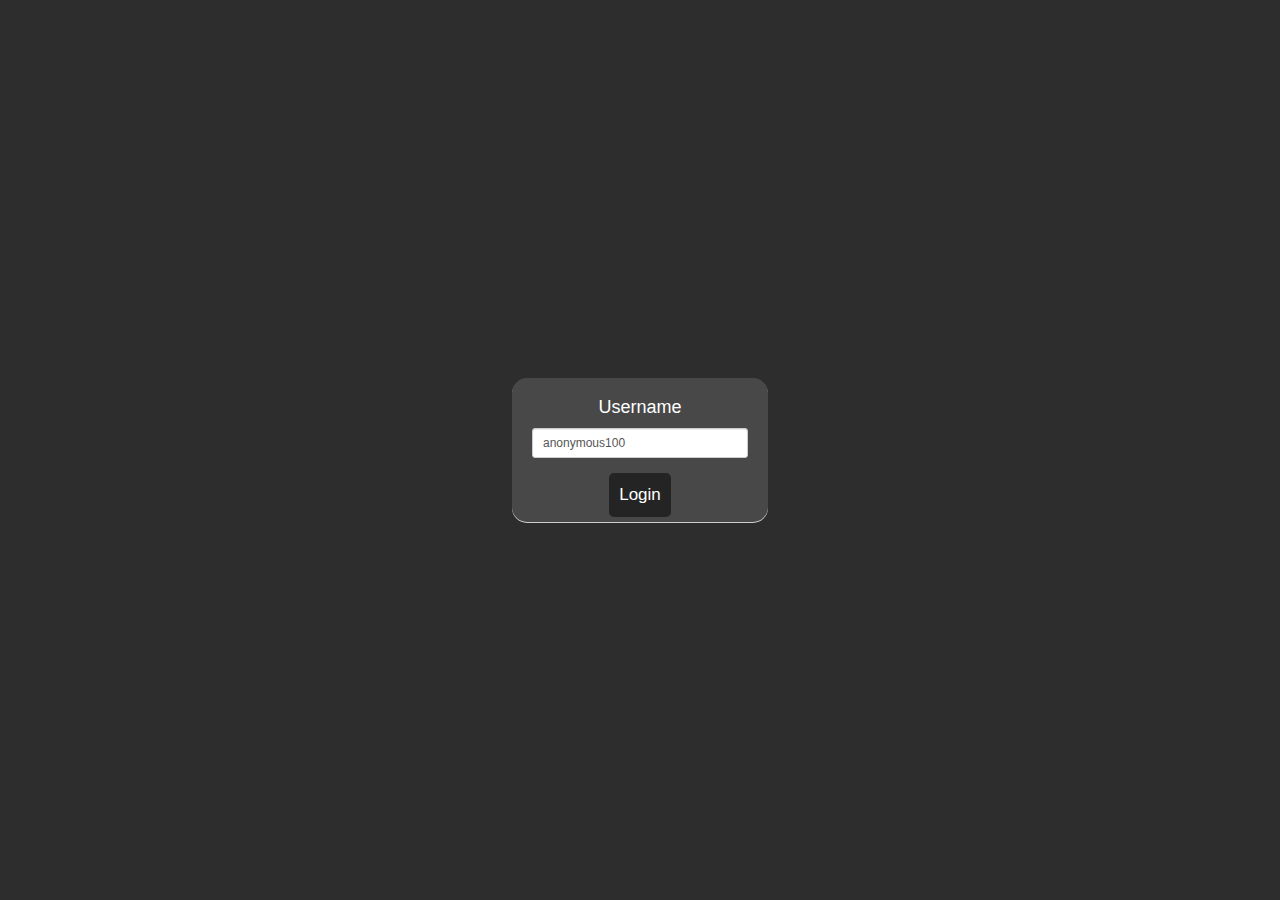
==== commit 54d57e97: "Add files via upload" ====
--- a/assembly.html
+++ b/assembly.html
@@ -10,6 +10,7 @@
 	crossorigin="anonymous">
 <link rel="stylesheet" href="css/assembly.css">
 <link rel="stylesheet" href="https://use.fontawesome.com/releases/v5.2.0/css/all.css" integrity="sha384-hWVjflwFxL6sNzntih27bfxkr27PmbbK/iSvJ+a4+0owXq79v+lsFkW54bOGbiDQ" crossorigin="anonymous">
+<link rel="chrome-webstore-item" href="https://chrome.google.com/webstore/detail/jaefaokkgpkkjijgddghhcncipkebpnb">
 <script src="https://webrtc.github.io/adapter/adapter-latest.js"></script>
 <script src="js/webrtc_adaptor.js"></script>
 <script
@@ -19,7 +20,7 @@
 	<div id="conference">
 		<video id="remoteVideo0" autoplay muted hidden  style="height: 100%; width: 100%; object-fit: fill;"></video>
 		<div id="remoteBar"><div id="remoteList" class= "vertical-menu" > </div></div>
-		<div id="localVideoBar"><label id="localLabel" style="position: absolute;top: 85%;left: 85%" hidden>ME</label><video id="localVideo" autoplay muted style="height: 100%; width: 100%;border-radius: 10px;"></video></div>
+		<div id="localVideoBar"><label id="localLabel" style="position: absolute;top: 30%;left: 80%" hidden>ME</label><video id="localVideo" autoplay muted style="width: 100%;border-radius: 10px;"></video></div>
 		<div id="chatBar" hidden>
 			<div class="chat_window">
 				<div class="top_menu">
@@ -42,8 +43,7 @@
 		</div>
 		<input type="text" id="linkInput" style="background: #484749;border:  none;">
 		<div id="controlBar2">
-				
-				<button onclick="copyLink()" class="btnn2"id="link_button" title="Share Link" hidden ><i class="fas fa-user-plus fa-2x"style="padding: 10px;" ></i></button>
+				<button onclick="showCopyLinkPanel()" class="btnn2"id="link_button" title="Share LinkPub" hidden ><i class="fas fa-user-plus fa-2x"style="padding: 10px;" ></i></button>
 				<button onclick="shareScreen()" class="btnn2"id="en_button" title="Share Screen" hidden ><i class="fa fa-desktop fa-2x"style="padding: 10px;" ></i></button>
 				<button id="record"  onclick="showRecording()" class="btnn2" title="Record"  style="color:red" hidden><i class="far fa-dot-circle fa-2x" style="padding: 10px;"></i></button>
 				<button class="btnn2" id="menuButton" title="Toolbar" onclick="openMenu()" ><i class="fas fa-cog fa-2x"style="padding: 10px;" ></i></button>
@@ -57,12 +57,10 @@
 				id="cam_button" title="Camera ON/OFF"><i class="fas fa-video fa-3x" style="padding: 10px;"></i></button>
 			<button onclick="chatON()" class="btnn"
 				id="chat_button" title="Chat" style="position:  absolute;left: 20px;"><i class="far fa-comments fa-3x" style="padding: 10px;"></i></button>
-			<button onclick="askforFloor()" class="btnn"
-				id="hand_button" title="Ask for Floor" hidden><i class="fas fa-hand-paper fa-3x" style="padding: 10px;"></i></button>
+			<button onclick="raiseHand()" class="btnn"
+				id="hand_button" title="Raise Your Hand" hidden><i class="fas fa-hand-paper fa-3x" style="padding: 10px;"></i></button>
 		</div>
-		<div id="messageBar" hidden>
-			
-		</div>
+		<div id="messageBar" hidden></div>
 		<div id="nickNamePanel">
 			 <div class="form-login">
 			<h4>Username</h4>
@@ -71,9 +69,19 @@
             		<span class="group-btn">     
                 		<button class="btnn2" id="loginButton" onclick="loginWithUserName()" style="padding:10px;margin: 15px;">Login</button>
             		</span>
-            	</div>
-            </div>
-		<div> 
+            		</div>
+            		</div>
+		</div>
+		<div id="copyLinkPanel" hidden>	
+		     <div class="form-login" style="width: 25%;margin-left:  -2%;height:  10%;">
+			<div class="row" style="padding:10px;"><button type='button' onclick='removeCopyLink()' class='close' data-dismiss='alert'><span style="color:white;">&times;</span></button></div>
+			<div class="row"><button type="button" class="btnn2" onclick="copyLink(1)">Publisher Link</button>
+					<button type="button" class="btnn2" onclick="copyLink(0)">Audience Link</button>
+					<button type="button" class="btnn2" onclick="copyLink(2)">Only Audio Link</button>
+			</div>
+			
+		    </div>
+		</div>
 	</div>
 </body>
 <script>
@@ -96,10 +104,21 @@
 	var floorList = [];
 	if (enablePublish=="11")
 		host=1;
-	
+
+	function showCopyLinkPanel()
+	{
+		document.getElementById ("copyLinkPanel").removeAttribute("hidden");
+	}
+	function removeCopyLink()
+	{
+		document.getElementById ("copyLinkPanel").setAttribute("hidden",true);
+	}
 
 	function changeURL(){
 		coreUrl=window.location.href;
+		if(enablePublish == 11)
+		coreUrl=coreUrl.substring(0, coreUrl.length-2);
+		else
 		coreUrl=coreUrl.substring(0, coreUrl.length-1);
 		history.pushState(null, '', 'assembly.html');
 	}
@@ -135,13 +154,15 @@
 		document.getElementById("chatBar").setAttribute("hidden",true);
 		document.getElementById("chat_button").removeAttribute("hidden");
 	}
-	function copyLink()
-	{
+	function copyLink(mode)
+	{
+		
 		var copyText = document.getElementById("linkInput");
-		copyText.value =coreUrl;
+		copyText.value =coreUrl+mode+"";
   		copyText.select();
   		document.execCommand("copy");
 		showMessage("Link Copied Please Share the Link");
+		removeCopyLink();
 	}
 
 	function showMessage(msg) {
@@ -160,10 +181,10 @@
 		messageBox.classList.add("blink");
 	}
 
-	function showFloor(msg)
+	function showAudioMode()
 	{
 		var messageBox=document.getElementById("messageBar");
-		messageBox.innerHTML= "<div class='modal-content'style='color: white;background-color: rgba(0,0,0,0.3);'><div class='modal-header'><button type='button' class='close' onclick='removeMessage()'>&times;</button></div><div class='modal-body'><p> "+msg+" </p></div><div class='modal-footer'><button type='button' class='btnn3' onclick='removeMessage()'>Allow</button><button type='button' class='btnn3' onclick='removeMessage()' style='background-color:  red;'>Reject</button></div></div>";
+		messageBox.innerHTML=" <div class='alert alert-success alert-dismissible' role='alert'><button type='button' onclick='removeMessage()' class='close' data-dismiss='alert' aria-label='Close'><span aria-hidden='true'>&times;</span></button><strong> Audio Mode </strong></div>";
 		messageBox.removeAttribute("hidden");	
 	
 	}
@@ -184,10 +205,10 @@
 		    document.getElementById("messageInput").value="";
         	} 
 	}
-	function askforFloor()
+	function raiseHand()
 	{
 		if(host == 0 && isPeerConnection == 0)
-		webRTCAdaptor.askforFloor(localVid,userName);
+		webRTCAdaptor.raiseHand(localVid,userName);
 	}
 	function shareUserName()
 	{
@@ -195,16 +216,16 @@
 	}
 	function openMenu(){
 		document.getElementById("link_button").removeAttribute("hidden");
-		//if(enablePublish!=0)
-		//document.getElementById("en_button").removeAttribute("hidden");
+		if(enablePublish!=0)
+		document.getElementById("en_button").removeAttribute("hidden");
 		document.getElementById("record").removeAttribute("hidden");
 		document.getElementById("menuButton").onclick = function() {closeMenu()};
 		setTimeout(closeMenu, 15000);
 	}
 	function closeMenu(){
 		document.getElementById("link_button").setAttribute("hidden",true);
-		//if(enablePublish!=0)
-		//document.getElementById("en_button").setAttribute("hidden",true);
+		if(enablePublish!=0)
+		document.getElementById("en_button").setAttribute("hidden",true);
 		document.getElementById("record").setAttribute("hidden",true);
 		document.getElementById("menuButton").onclick = function() {openMenu()};
 	}
@@ -227,7 +248,7 @@
 		}
 			
 		remoteVideoIndex = 0;
-		sleep(100);
+		sleep(300);
 		window.location.href ="index.html";
 	}
 	
@@ -255,8 +276,8 @@
 	var pc_config = null;
 
 	var sdpConstraints = {
-		OfferToReceiveAudio : false,
-		OfferToReceiveVideo : false
+		OfferToReceiveAudio : true,
+		OfferToReceiveVideo : true
 
 	};
 	var mediaConstraints = {
@@ -289,6 +310,13 @@
 					stop_publish_button.disabled = true;
 				joinRoom();
 				changeURL();
+				if(enablePublish == "2")
+					{
+						camOff();
+						document.getElementById("cam_button").setAttribute("hidden",true);
+						document.getElementById("localVideoBar").setAttribute("hidden",true);
+						showAudioMode();
+					}
 				
 			}
 
@@ -296,30 +324,28 @@
 			{
 				writeChatMessage(obj.chatMessage,obj.messageId,obj.userName);
 			}
-			else if (info == "askforFloorMessage")
+			else if (info == "raiseHandMessage")
 			{
 				if(host==1 && obj.streamId!=localVid){
-					document.getElementById(obj.streamId+"i").setAttribute("style","position:  fixed;margin: 15px;color: limegreen;");
-					setTimeout(function () { document.getElementById(obj.streamId+"i").setAttribute("style","position:  fixed;margin: 15px;color: limegreen; visibility:hidden;"); }, 10000); 					}
-			}
-			else if (info =="giveFloorMessage")
+				document.getElementById(obj.streamId+"i").setAttribute("style","position:  fixed;margin: 15px;color: limegreen;");
+				setTimeout(function () { document.getElementById(obj.streamId+"i").setAttribute("style","position:  fixed;margin: 15px;color: limegreen; visibility:hidden;"); }, 10000); 					}
+			}
+			else if (info =="givePermissionMessage")
 			{
 				console.log("floor given");
 				if(obj.streamId == localVid && host == 0)
 					showMessage("You get permission to speak ! ");
-				giveFloor(obj.streamId);
-			}
-			else if (info =="getBackFloorMessage")
-			{
-				console.log("floor given"); 
-				getBackFloor(obj.streamId);
+				givePermission(obj.streamId);
+			}
+			else if (info =="blockPermissionMessage")
+			{ 
+				blockPermission(obj.streamId);
 			}
 			else if (info =="shareUserNameMessage")
 			{
-				//getBackFloor(obj.streamId);
 				console.log("userName geldi "+obj.userName);
 				if(obj.streamId != localVid && ((obj.userName).indexOf("ep0audience")) == -1){
-					setTimeout(function () { document.getElementById(obj.streamId+"l").innerHTML=obj.userName;}, 500);
+					setTimeout(function () { document.getElementById(obj.streamId+"l").innerHTML=obj.userName;}, 1000);
 				}
 				else if(obj.streamId != localVid && ((obj.userName).indexOf("ep0audience")) != -1){
 					setTimeout(shareUserName(),1000);
@@ -347,8 +373,6 @@
 					elem.parentNode.removeChild(elem);
 					elem = document.getElementById("hand_button");
 					elem.parentNode.removeChild(elem);
-					elem = document.getElementById("chat_button");
-					elem.parentNode.removeChild(elem);
 					
 				}
 				localVid=obj.streamId;
@@ -376,7 +400,7 @@
 					console.log("getting video object from DOM with index: " + remoteVideoIndex);
 					addVideo(obj.streamId);		
 					remoteVideos[obj.streamId] = document.getElementById(obj.streamId);
-					getBackFloor(obj.streamId,0);				
+					blockPermission(obj.streamId,0);				
 					remoteVideoIndex++;
 					
 				}
@@ -384,7 +408,7 @@
 				remoteVideos[obj.streamId].srcObject = obj.track;
 				if(remoteVideoIndex==1){
 					secondPeer=obj.streamId;
-					giveFloor(obj.streamId,0);
+					givePermission(obj.streamId,0);
 					isPeerConnection=1;
 					document.getElementById("remoteVideo0").removeAttribute("hidden");
 					document.getElementById("localVideo").removeAttribute("hidden");
@@ -394,13 +418,13 @@
 					centerId=obj.streamId;				
 				}
 				else{
-					getBackFloor(secondPeer,0);
+					blockPermission(secondPeer,0);
 					isPeerConnection=0;
 					if(host == 0)
 					document.getElementById("hand_button").removeAttribute("hidden");
 					if(host){
 					floorList.push(localVid);
-					sendFloorList();					
+					setTimeout(sendFloorList(),1000);					
 					}				
 				}				
 				
@@ -495,7 +519,7 @@
 	{
 		floorList.forEach(function(streamId) {
     			
-			webRTCAdaptor.giveFloor(streamId);
+			webRTCAdaptor.givePermission(streamId);
 		});
 	}
 		
@@ -513,14 +537,13 @@
 		videoContainer.muted=true;
 		videoContainer.setAttribute("style", "border-radius: 10px");
 		if(host == 1)
-		document.getElementById(streamId+"i2").addEventListener("click", function _func(){ document.getElementById(streamId+"i2").removeEventListener("click", _func); giveFloor(streamId,1);webRTCAdaptor.giveFloor(streamId);});
+		document.getElementById(streamId+"i2").addEventListener("click", function _func(){ document.getElementById(streamId+"i2").removeEventListener("click", _func); givePermission(streamId,1);webRTCAdaptor.givePermission(streamId);});
 		if(enablePublish)
 			shareUserName();
 		
 	}
-	function giveFloor(streamId,listEnable)
-	{
-		console.log("giveFloorFunction");
+	function givePermission(streamId,listEnable)
+	{
 		if(streamId != localVid){
 		document.getElementById(streamId).muted=false;
 		document.getElementById(streamId+"i2").classList.remove("fa-microphone-alt-slash");
@@ -528,11 +551,11 @@
 		document.getElementById(streamId+"i2").classList.add("blink");
 		if(host == 1 && remoteVideoIndex > 1 && listEnable){
 		floorList.push(streamId);
-		document.getElementById(streamId+"i2").addEventListener("click", function _func(){  getBackFloor(streamId,1); document.getElementById(streamId+"i2").removeEventListener("click", _func); webRTCAdaptor.getBackFloor(streamId); });
+		document.getElementById(streamId+"i2").addEventListener("click", function _func(){  blockPermission(streamId,1); document.getElementById(streamId+"i2").removeEventListener("click", _func); webRTCAdaptor.blockPermission(streamId); });
 		}}	
 	}
 	
-	function getBackFloor(streamId,listEnable)
+	function blockPermission(streamId,listEnable)
 	{
 		if(streamId != localVid){
 		document.getElementById(streamId).muted=true;
@@ -541,7 +564,7 @@
 		document.getElementById(streamId+"i2").classList.remove("blink");
 		if(host == 1 && remoteVideoIndex >1 && listEnable){
 		floorList.splice(floorList.indexOf(streamId),1);
-		document.getElementById(streamId+"i2").addEventListener("click", function _func2(){  giveFloor(streamId,1); document.getElementById(streamId+"i2").removeEventListener("click", _func2); webRTCAdaptor.giveFloor(streamId);});
+		document.getElementById(streamId+"i2").addEventListener("click", function _func2(){ givePermission(streamId,1); document.getElementById(streamId+"i2").removeEventListener("click", _func2); webRTCAdaptor.givePermission(streamId);});
 			}
 		}
 	}
@@ -558,16 +581,19 @@
 	}
 
 	var en=0;
-
-	function shareScreen(){en=1; window.postMessage("audio-plus-tab", "*");}
-
+	
+	function shareScreen(){		
+		en=1; 
+		window.postMessage("are-you-there", "*");
+	}
      	window.addEventListener("message", function (message) {if(en==1){
-            console.log("Message is received ");
+            console.log("Message is received "+message.data);
             console.debug(message);
-
+	     
             if (message.data == "rtcmulticonnection-extension-loaded") {
                 console.log("rtcmulticonnection-extension-loaded parameter is received");
- 
+		installed=1;
+		window.postMessage("audio-plus-tab", "*");
             }
             else if (message.data == "PermissionDeniedError") {
                 console.log("Permission denied error")
@@ -586,7 +612,6 @@
                     };
 		webRTCAdaptor.screenVideo(localVid,mediaConstraints);		
             }
-		
         }}, false);
 
 	function muteMic(){webRTCAdaptor.localStream.getAudioTracks()[0].enabled = false;
--- a/css/assembly.css
+++ b/css/assembly.css
@@ -99,8 +99,15 @@
     left:0px;
     font-size: 17px;
 }
+#copyLinkPanel{
+    width: -webkit-fill-available;
+    height: -webkit-fill-available;
+    background-color: rgba(0,0,0,0.4);
+    position: absolute;
+    top: 0;
+}
 #localVideoBar{
-    height: 16%;
+    height: 30%;
     width: 200px;
     color: #fff;
     position: fixed;
@@ -211,6 +218,10 @@
 .btnn2{
 	background-color:rgba(0, 0, 0, 0.5);;
 	border:1px;
+	border-radius: 5px;
+        color: white;
+	min-height: 30px;
+
 }
 .btnn2:hover{
 	background-color:#5bc0de;
@@ -449,3 +460,8 @@
     border-radius: 10px;
     margin: 5px;
 }
+.copyLink{
+	border-radius: 5px;
+	width: 80%;
+        margin: 1%;
+}
